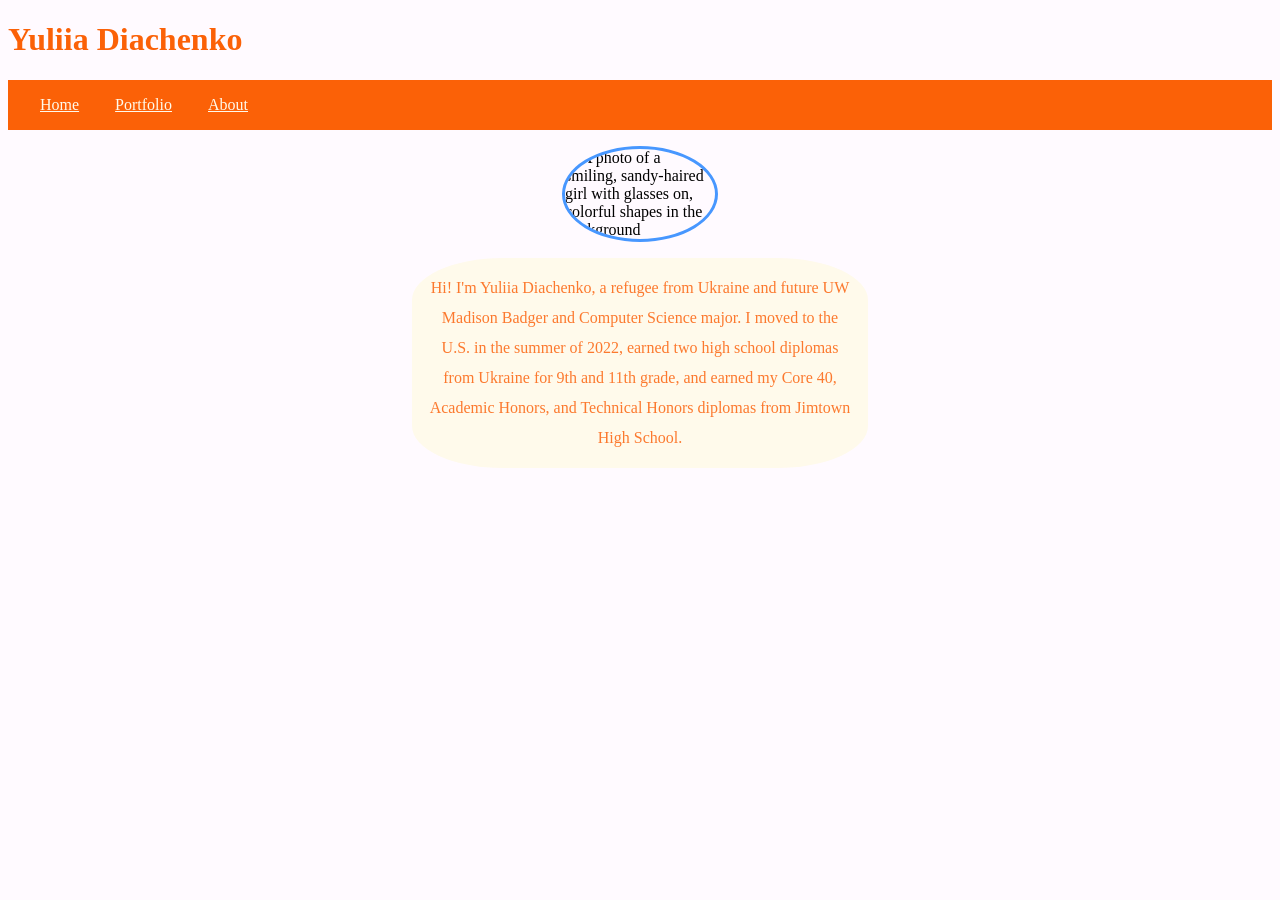
==== index.html @ 2b8b1a1f "Add files via upload" ====
<!DOCTYPE html>
<html>
  <head>
    
    <title>Yuliia's Personal Website</title>
    
    <meta charset="utf-8" />
	  <meta http-equiv="X-UA-Compatible" content="IE=edge" />
	  <meta name="viewport" content="width=device-width, initial-scale=1" />

	  <!-- link the webpage's stylesheet -->
	  <link rel="stylesheet" href="/style.css" />

	  <!-- link the webpage's JavaScript file -->
	  <script src="/script.js" defer></script>

    <link rel="stylesheet" href="/style.css" />

  </head>
  
  <body>
    
    <h1>Yuliia Diachenko</h1>
    
  </body>

  <nav>
    <ul>
      <li>
        <a href="index.html">Home</a>
      </li>
        
      <li>
        <a href="portfolio.html">Portfolio</a>
      </li>
    
      <li>
        <a href="about.html">About</a>
      </li>
    </ul>
  </nav>

<img id="selflogo"src="assets/selflogo.png" alt="A photo of a smiling, sandy-haired girl with glasses on, colorful shapes in the background">
  
  <main>

    <p class="intro">Hi! I'm Yuliia Diachenko, a refugee from Ukraine and future UW Madison Badger and Computer Science major. I moved to the U.S. in the summer of 2022, earned two high school diplomas from Ukraine for 9th and 11th grade, and earned my Core 40, Academic Honors, and Technical Honors diplomas from Jimtown High School. </p>
    
  </main>
  
</html>
---- style.css ----
/* STYLE SECTIONING TAGS */

body {
 background-color: #FFFAFF; 
}

head {
  background-color: #363537;
}

main {
  text-align: center;
  margin-top: 0;
  margin-bottom: 0;
  margin-right: 20%;
  margin-left: 20%;
}

/* STYLE TEXT */

h1 {
  color: #FB6107;
  font-family: "Times New Roman", sans-serif;
  padding-top: 1 em;
  padding-bottom: 1 em;
}

h2 {
  color: #FB6107;
  padding-top: 1em;
  text-align: center;
}

p {
  color: #FC792E;
  text-align: center;
  font-family: "Times New Roman", sans-serif;
  line-height: 30px;
  margin-left: 20%;
  margin-right: 20%;
}

li {
  margin: 1em;
  display: inline;
}

/*I'm happy with the visuals of the nav bar as it is without all the edits that are made in the isntructional video. Please don't take that as a negative point, I just like the look of it as is.*/

li a {
  color: #FFFAEB;
}

li a:hover {
  background-color: #F7E36E;
  color: #FB6107;
}

ul {
  list-style-type: none;
  background-color: #FB6107;
  overflow: hidden;
  padding: 1em;
}

/* STYLE IMAGES */

img {
  max-width: 550px;
  border-radius: 10%;
  border: 3px solid #4797FF;

  display: block;
  margin-left: auto;
  margin-right: auto;
  width: 50%;
  /*I took the above edits from W3 because I could not otherwise figure out how to center the images unfortunately. https://www.w3schools.com/howto/howto_css_image_center.asp */
}

/* STYLE NAV BAR */

.intro {
  background-color: #FFFAEB;
  border-radius: 20%;
  padding: 15px;
}

#selflogo {
  border-radius: 80%; 
  max-width: 150px;
}

/*I didn't follow instructions and flipped around what I used for a class and an ID. I do not need an ID for the main page text, but it was great to use for the photo*/

.portimgs {
  border: 5px solid #FC792E;
}

#garden {
  border-radius: 15%
  padding: 20px;
  width: 500px;
  height: 300px;
}
---- style.css ----
/* STYLE SECTIONING TAGS */

body {
 background-color: #FFFAFF; 
}

head {
  background-color: #363537;
}

main {
  text-align: center;
  margin-top: 0;
  margin-bottom: 0;
  margin-right: 20%;
  margin-left: 20%;
}

/* STYLE TEXT */

h1 {
  color: #FB6107;
  font-family: "Times New Roman", sans-serif;
  padding-top: 1 em;
  padding-bottom: 1 em;
}

h2 {
  color: #FB6107;
  padding-top: 1em;
  text-align: center;
}

p {
  color: #FC792E;
  text-align: center;
  font-family: "Times New Roman", sans-serif;
  line-height: 30px;
  margin-left: 20%;
  margin-right: 20%;
}

li {
  margin: 1em;
  display: inline;
}

/*I'm happy with the visuals of the nav bar as it is without all the edits that are made in the isntructional video. Please don't take that as a negative point, I just like the look of it as is.*/

li a {
  color: #FFFAEB;
}

li a:hover {
  background-color: #F7E36E;
  color: #FB6107;
}

ul {
  list-style-type: none;
  background-color: #FB6107;
  overflow: hidden;
  padding: 1em;
}

/* STYLE IMAGES */

img {
  max-width: 550px;
  border-radius: 10%;
  border: 3px solid #4797FF;

  display: block;
  margin-left: auto;
  margin-right: auto;
  width: 50%;
  /*I took the above edits from W3 because I could not otherwise figure out how to center the images unfortunately. https://www.w3schools.com/howto/howto_css_image_center.asp */
}

/* STYLE NAV BAR */

.intro {
  background-color: #FFFAEB;
  border-radius: 20%;
  padding: 15px;
}

#selflogo {
  border-radius: 80%; 
  max-width: 150px;
}

/*I didn't follow instructions and flipped around what I used for a class and an ID. I do not need an ID for the main page text, but it was great to use for the photo*/

.portimgs {
  border: 5px solid #FC792E;
}

#garden {
  border-radius: 15%
  padding: 20px;
  width: 500px;
  height: 300px;
}
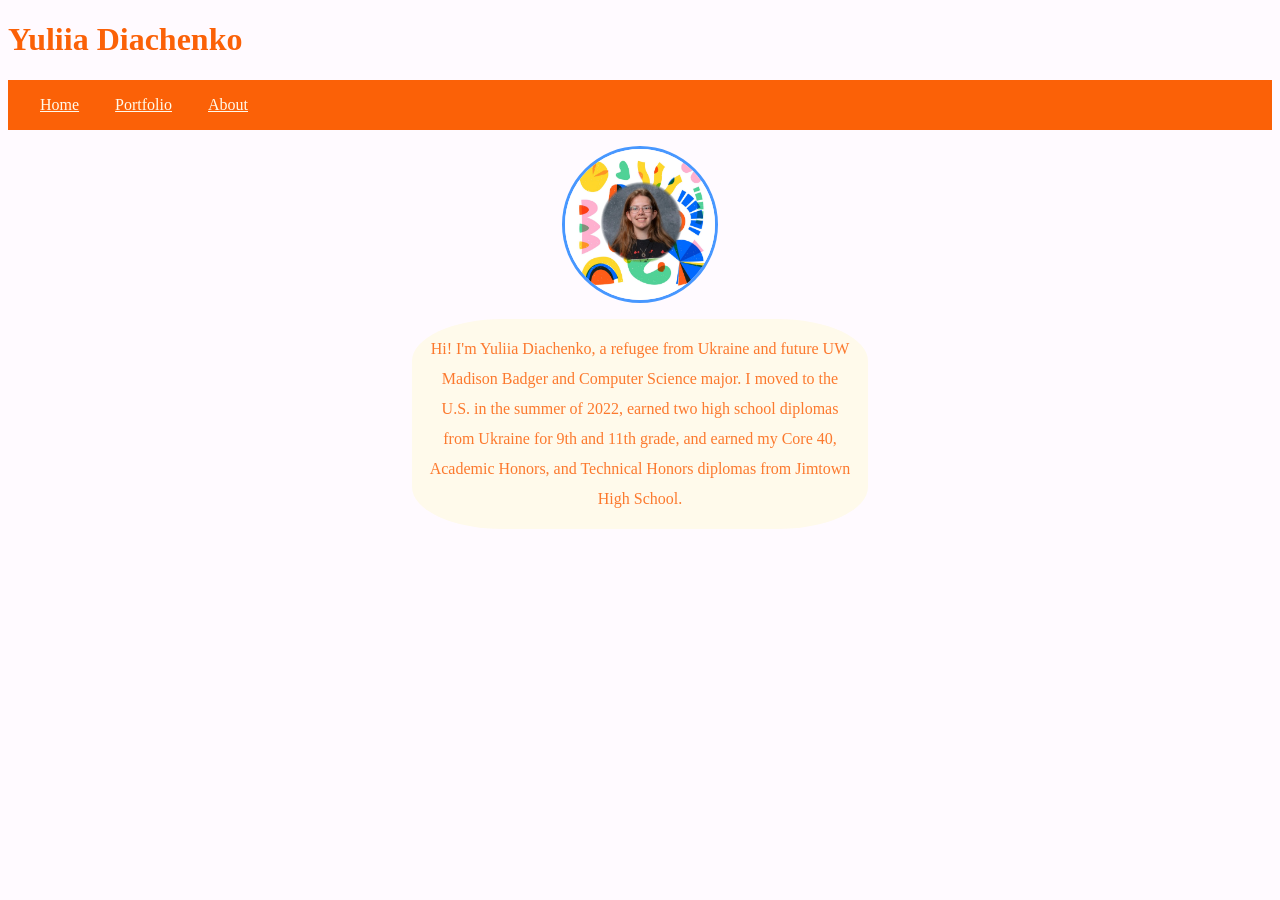
==== commit e7c3f311: "Update index.html" ====
--- a/index.html
+++ b/index.html
@@ -40,7 +40,7 @@
     </ul>
   </nav>
 
-<img id="selflogo"src="assets/selflogo.png" alt="A photo of a smiling, sandy-haired girl with glasses on, colorful shapes in the background">
+<img id="selflogo"src="selflogo.png" alt="A photo of a smiling, sandy-haired girl with glasses on, colorful shapes in the background">
   
   <main>
 
@@ -48,4 +48,4 @@
     
   </main>
   
-</html>+</html>
